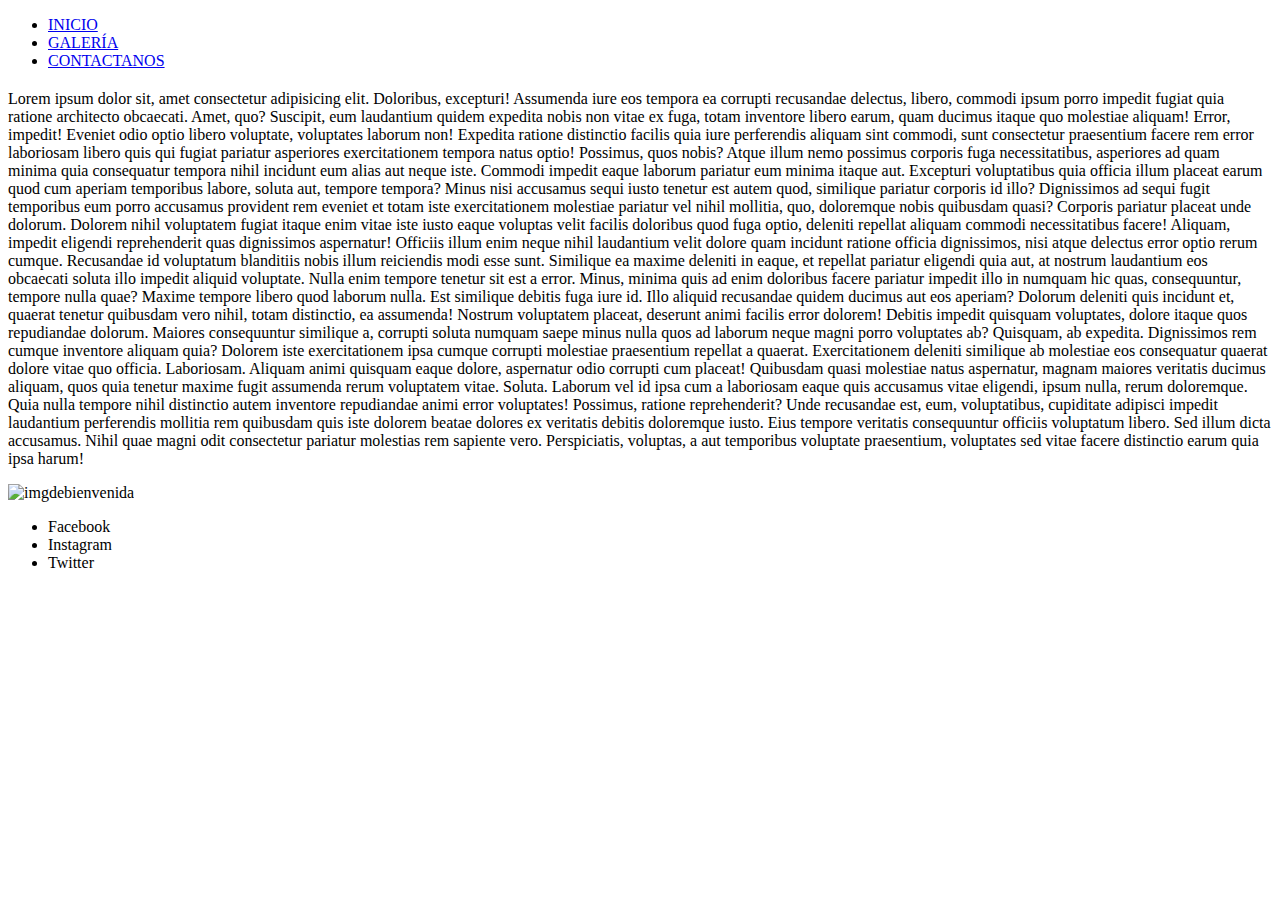
==== index.html @ 831899a7 "Initial commit" ====
<!DOCTYPE html>
<html lang="en">
<head>
    <meta charset="UTF-8">
    <meta http-equiv="X-UA-Compatible" content="IE=edge">
    <meta name="viewport" content="width=, initial-scale=1.0">
    <link rel="stylesheet" href="./css/style.css">
    <title>Document</title>
</head>
<body>
    <header>
        <nav>
            <ul>
                <li>
                    <a href="file:///C:/Users/Usuario/Desktop/ARTFactory+Bara%C3%B1ano/index.html">INICIO</a>
                </li>
                <li>
                    <a href="./pages/galeria.html">GALERÍA</a>
                </li>
                <li>
                    <a href="./pages/contactanos.html">CONTACTANOS</a>
                </li>
            </ul>
        </nav>
    </header>
    <main>
        <section>
            <h2></h2>
            <p>Lorem ipsum dolor sit, amet consectetur adipisicing elit. Doloribus, excepturi! Assumenda iure eos tempora ea corrupti recusandae delectus, libero, commodi ipsum porro impedit fugiat quia ratione architecto obcaecati. Amet, quo?
            Suscipit, eum laudantium quidem expedita nobis non vitae ex fuga, totam inventore libero earum, quam ducimus itaque quo molestiae aliquam! Error, impedit! Eveniet odio optio libero voluptate, voluptates laborum non!
            Expedita ratione distinctio facilis quia iure perferendis aliquam sint commodi, sunt consectetur praesentium facere rem error laboriosam libero quis qui fugiat pariatur asperiores exercitationem tempora natus optio! Possimus, quos nobis?
            Atque illum nemo possimus corporis fuga necessitatibus, asperiores ad quam minima quia consequatur tempora nihil incidunt eum alias aut neque iste. Commodi impedit eaque laborum pariatur eum minima itaque aut.
            Excepturi voluptatibus quia officia illum placeat earum quod cum aperiam temporibus labore, soluta aut, tempore tempora? Minus nisi accusamus sequi iusto tenetur est autem quod, similique pariatur corporis id illo?
            Dignissimos ad sequi fugit temporibus eum porro accusamus provident rem eveniet et totam iste exercitationem molestiae pariatur vel nihil mollitia, quo, doloremque nobis quibusdam quasi? Corporis pariatur placeat unde dolorum.
            Dolorem nihil voluptatem fugiat itaque enim vitae iste iusto eaque voluptas velit facilis doloribus quod fuga optio, deleniti repellat aliquam commodi necessitatibus facere! Aliquam, impedit eligendi reprehenderit quas dignissimos aspernatur!
            Officiis illum enim neque nihil laudantium velit dolore quam incidunt ratione officia dignissimos, nisi atque delectus error optio rerum cumque. Recusandae id voluptatum blanditiis nobis illum reiciendis modi esse sunt.
            Similique ea maxime deleniti in eaque, et repellat pariatur eligendi quia aut, at nostrum laudantium eos obcaecati soluta illo impedit aliquid voluptate. Nulla enim tempore tenetur sit est a error.
            Minus, minima quis ad enim doloribus facere pariatur impedit illo in numquam hic quas, consequuntur, tempore nulla quae? Maxime tempore libero quod laborum nulla. Est similique debitis fuga iure id.
            Illo aliquid recusandae quidem ducimus aut eos aperiam? Dolorum deleniti quis incidunt et, quaerat tenetur quibusdam vero nihil, totam distinctio, ea assumenda! Nostrum voluptatem placeat, deserunt animi facilis error dolorem!
            Debitis impedit quisquam voluptates, dolore itaque quos repudiandae dolorum. Maiores consequuntur similique a, corrupti soluta numquam saepe minus nulla quos ad laborum neque magni porro voluptates ab? Quisquam, ab expedita.
            Dignissimos rem cumque inventore aliquam quia? Dolorem iste exercitationem ipsa cumque corrupti molestiae praesentium repellat a quaerat. Exercitationem deleniti similique ab molestiae eos consequatur quaerat dolore vitae quo officia. Laboriosam.
            Aliquam animi quisquam eaque dolore, aspernatur odio corrupti cum placeat! Quibusdam quasi molestiae natus aspernatur, magnam maiores veritatis ducimus aliquam, quos quia tenetur maxime fugit assumenda rerum voluptatem vitae. Soluta.
            Laborum vel id ipsa cum a laboriosam eaque quis accusamus vitae eligendi, ipsum nulla, rerum doloremque. Quia nulla tempore nihil distinctio autem inventore repudiandae animi error voluptates! Possimus, ratione reprehenderit?
            Unde recusandae est, eum, voluptatibus, cupiditate adipisci impedit laudantium perferendis mollitia rem quibusdam quis iste dolorem beatae dolores ex veritatis debitis doloremque iusto. Eius tempore veritatis consequuntur officiis voluptatum libero.
            Sed illum dicta accusamus. Nihil quae magni odit consectetur pariatur molestias rem sapiente vero. Perspiciatis, voluptas, a aut temporibus voluptate praesentium, voluptates sed vitae facere distinctio earum quia ipsa harum!</p>
            <img src="https://blog.vantagecircle.com/content/images/2022/02/mensaje-de-bienvenida.png" alt="imgdebienvenida">
        </section>
    </main>
    <footer>
        <ul>
            <li>Facebook</li>
            <li>Instagram</li>
            <li>Twitter</li>
        </ul>
    </footer>
</body>
</html>
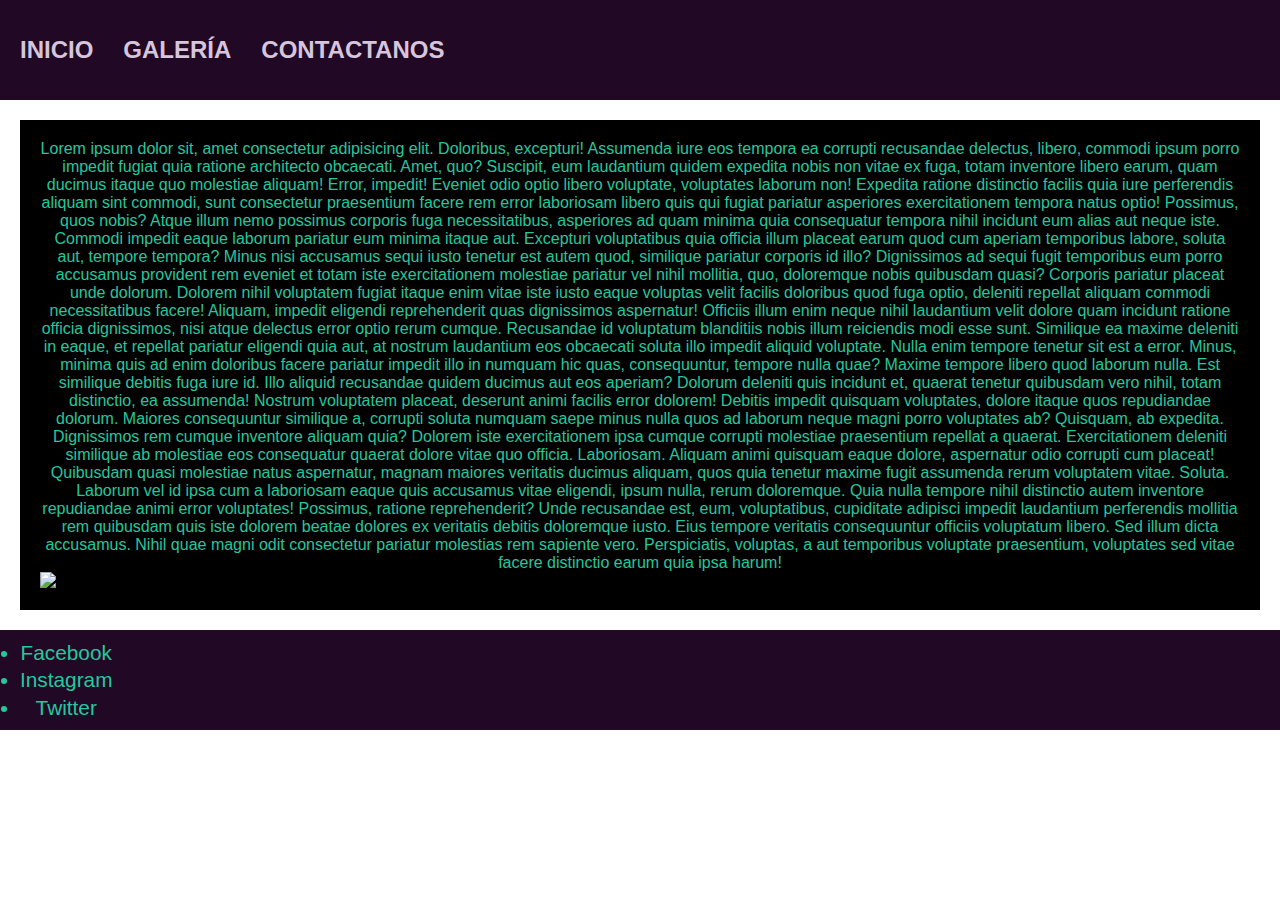
==== commit d9ecdd3a: "linkeo html al css" ====
--- a/index.html
+++ b/index.html
@@ -4,7 +4,7 @@
     <meta charset="UTF-8">
     <meta http-equiv="X-UA-Compatible" content="IE=edge">
     <meta name="viewport" content="width=, initial-scale=1.0">
-    <link rel="stylesheet" href="./css/style.css">
+    <link rel="stylesheet" href="./scss/main.css">
     <title>Document</title>
 </head>
 <body>
--- a/scss/main.css
+++ b/scss/main.css
@@ -0,0 +1,76 @@
+* {
+  margin: 0;
+  padding: 0;
+  box-sizing: border-box;
+}
+
+header {
+  margin: 0px;
+  padding: 20px;
+  height: 100px;
+  background-color: rgb(33, 8, 37);
+  font-family: "Open Sans", sans-serif;
+  text-align: center;
+  color: rgb(36, 199, 158);
+  display: flex;
+  flex-direction: row;
+  align-items: center;
+}
+header nav ul {
+  list-style-type: none;
+  align-items: center;
+  align-content: space-around;
+  display: flex;
+  flex-direction: row;
+}
+header nav ul li a {
+  color: rgb(214, 197, 219);
+  font-size: 1.5rem;
+  font-family: "Open Sans", sans-serif;
+  line-height: 1.8;
+  text-decoration: none;
+  border: none;
+  padding-right: 30px;
+  font-weight: bold;
+}
+
+main {
+  background-color: black;
+  margin: 20px;
+  padding: 20px;
+}
+main section h2 {
+  color: aquamarine;
+  font-family: "Open Sans", sans-serif;
+}
+main section p {
+  font-family: "Open Sans", sans-serif;
+  text-align: center;
+  color: rgb(36, 199, 158);
+}
+main section img {
+  width: 200px;
+  height: 200px;
+}
+main section img:hover {
+  transform: scale(1.05);
+  transition: 0.4s;
+}
+
+footer {
+  margin: 0px;
+  padding: 20px;
+  height: 100px;
+  background-color: rgb(33, 8, 37);
+  font-family: "Open Sans", sans-serif;
+  text-align: center;
+  color: rgb(36, 199, 158);
+  display: flex;
+  align-items: center;
+}
+footer ul li {
+  grid-area: footer;
+  font-size: 1.3rem;
+  line-height: 1.3;
+  padding-right: 30px;
+}/*# sourceMappingURL=main.css.map */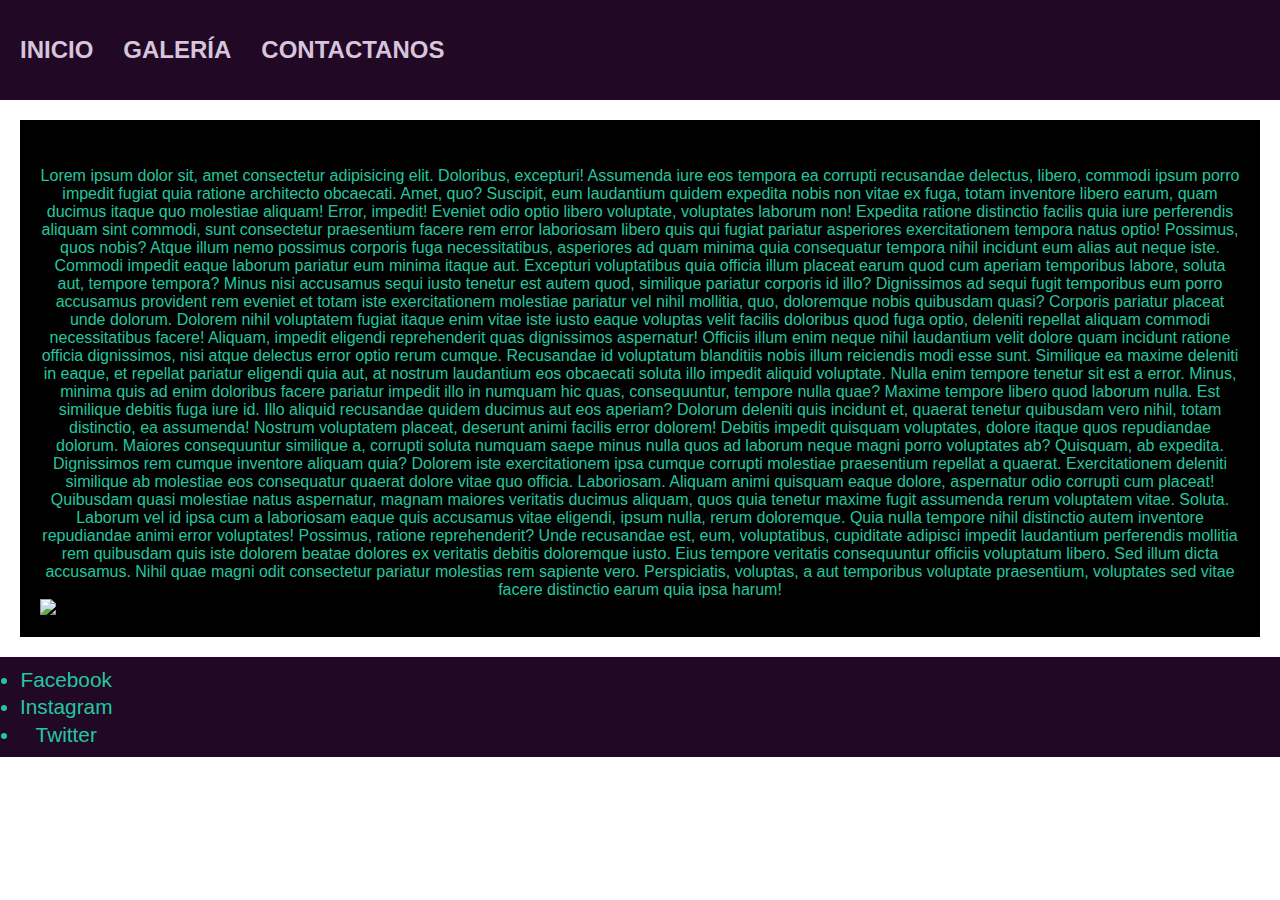
==== commit 1fa96a3d: "agrego carpeta de extend" ====
--- a/index.html
+++ b/index.html
@@ -24,8 +24,8 @@
         </nav>
     </header>
     <main>
+        <h2> Bienvenida a mi web</h2>
         <section>
-            <h2></h2>
             <p>Lorem ipsum dolor sit, amet consectetur adipisicing elit. Doloribus, excepturi! Assumenda iure eos tempora ea corrupti recusandae delectus, libero, commodi ipsum porro impedit fugiat quia ratione architecto obcaecati. Amet, quo?
             Suscipit, eum laudantium quidem expedita nobis non vitae ex fuga, totam inventore libero earum, quam ducimus itaque quo molestiae aliquam! Error, impedit! Eveniet odio optio libero voluptate, voluptates laborum non!
             Expedita ratione distinctio facilis quia iure perferendis aliquam sint commodi, sunt consectetur praesentium facere rem error laboriosam libero quis qui fugiat pariatur asperiores exercitationem tempora natus optio! Possimus, quos nobis?
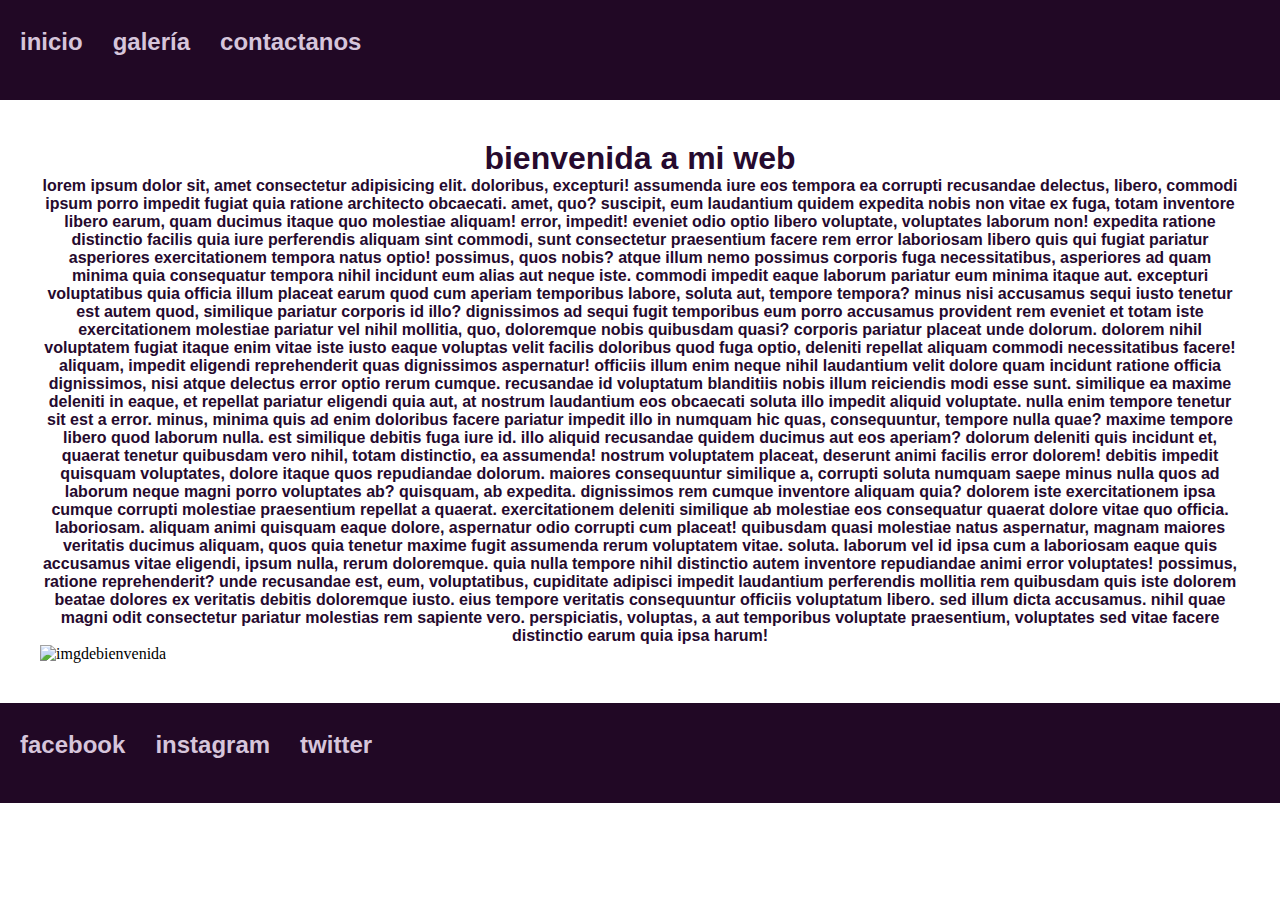
==== commit 6e862fa7: "cambios para la entrega sass 2 (aplico extend, mixin y sumo archivo de texto SEO)" ====
--- a/index.html
+++ b/index.html
@@ -24,9 +24,9 @@
         </nav>
     </header>
     <main>
-        <h2> Bienvenida a mi web</h2>
+        <h1 class="titulos"> Bienvenida a mi web</h1>
         <section>
-            <p>Lorem ipsum dolor sit, amet consectetur adipisicing elit. Doloribus, excepturi! Assumenda iure eos tempora ea corrupti recusandae delectus, libero, commodi ipsum porro impedit fugiat quia ratione architecto obcaecati. Amet, quo?
+            <p class="parrafos">Lorem ipsum dolor sit, amet consectetur adipisicing elit. Doloribus, excepturi! Assumenda iure eos tempora ea corrupti recusandae delectus, libero, commodi ipsum porro impedit fugiat quia ratione architecto obcaecati. Amet, quo?
             Suscipit, eum laudantium quidem expedita nobis non vitae ex fuga, totam inventore libero earum, quam ducimus itaque quo molestiae aliquam! Error, impedit! Eveniet odio optio libero voluptate, voluptates laborum non!
             Expedita ratione distinctio facilis quia iure perferendis aliquam sint commodi, sunt consectetur praesentium facere rem error laboriosam libero quis qui fugiat pariatur asperiores exercitationem tempora natus optio! Possimus, quos nobis?
             Atque illum nemo possimus corporis fuga necessitatibus, asperiores ad quam minima quia consequatur tempora nihil incidunt eum alias aut neque iste. Commodi impedit eaque laborum pariatur eum minima itaque aut.
@@ -46,7 +46,7 @@
             <img src="https://blog.vantagecircle.com/content/images/2022/02/mensaje-de-bienvenida.png" alt="imgdebienvenida">
         </section>
     </main>
-    <footer>
+    <footer class="footer">
         <ul>
             <li>Facebook</li>
             <li>Instagram</li>
--- a/scss/main.css
+++ b/scss/main.css
@@ -4,53 +4,45 @@
   box-sizing: border-box;
 }
 
+footer ul, header nav ul, header nav {
+  display: flex;
+  flex-direction: row;
+  align-items: center;
+}
+
 header {
   margin: 0px;
   padding: 20px;
   height: 100px;
-  background-color: rgb(33, 8, 37);
-  font-family: "Open Sans", sans-serif;
-  text-align: center;
-  color: rgb(36, 199, 158);
-  display: flex;
-  flex-direction: row;
-  align-items: center;
+  background-color: #210825;
+  justify-content: space-between;
 }
 header nav ul {
   list-style-type: none;
-  align-items: center;
-  align-content: space-around;
-  display: flex;
-  flex-direction: row;
+  justify-content: space-around;
 }
 header nav ul li a {
-  color: rgb(214, 197, 219);
   font-size: 1.5rem;
-  font-family: "Open Sans", sans-serif;
   line-height: 1.8;
   text-decoration: none;
   border: none;
   padding-right: 30px;
+  color: #d6c5db;
+  text-align: center;
+  font-family: "Open Sans", sans-serif;
+  text-transform: lowercase;
   font-weight: bold;
 }
 
 main {
-  background-color: black;
   margin: 20px;
   padding: 20px;
-}
-main section h2 {
-  color: aquamarine;
-  font-family: "Open Sans", sans-serif;
-}
-main section p {
-  font-family: "Open Sans", sans-serif;
-  text-align: center;
-  color: rgb(36, 199, 158);
+  background-color: white;
 }
 main section img {
   width: 200px;
   height: 200px;
+  align-items: center;
 }
 main section img:hover {
   transform: scale(1.05);
@@ -61,16 +53,42 @@
   margin: 0px;
   padding: 20px;
   height: 100px;
-  background-color: rgb(33, 8, 37);
+  background-color: #210825;
   font-family: "Open Sans", sans-serif;
   text-align: center;
-  color: rgb(36, 199, 158);
-  display: flex;
-  align-items: center;
+  justify-content: space-between;
+}
+footer ul {
+  list-style-type: none;
+  align-content: space-around;
 }
 footer ul li {
-  grid-area: footer;
-  font-size: 1.3rem;
-  line-height: 1.3;
+  color: #d6c5db;
+  text-align: center;
+  font-family: "Open Sans", sans-serif;
+  text-transform: lowercase;
+  font-weight: bold;
+  font-size: 1.5rem;
+  font-family: "Open Sans", sans-serif;
+  line-height: 1.8;
+  text-decoration: none;
+  border: none;
   padding-right: 30px;
+  font-weight: bold;
+}
+
+.titulos {
+  color: #260a2e;
+  text-align: center;
+  font-family: "Open Sans", sans-serif;
+  text-transform: lowercase;
+  font-weight: bold;
+}
+
+.parrafos {
+  color: #260a2e;
+  text-align: center;
+  font-family: "Open Sans", sans-serif;
+  text-transform: lowercase;
+  font-weight: bold;
 }/*# sourceMappingURL=main.css.map */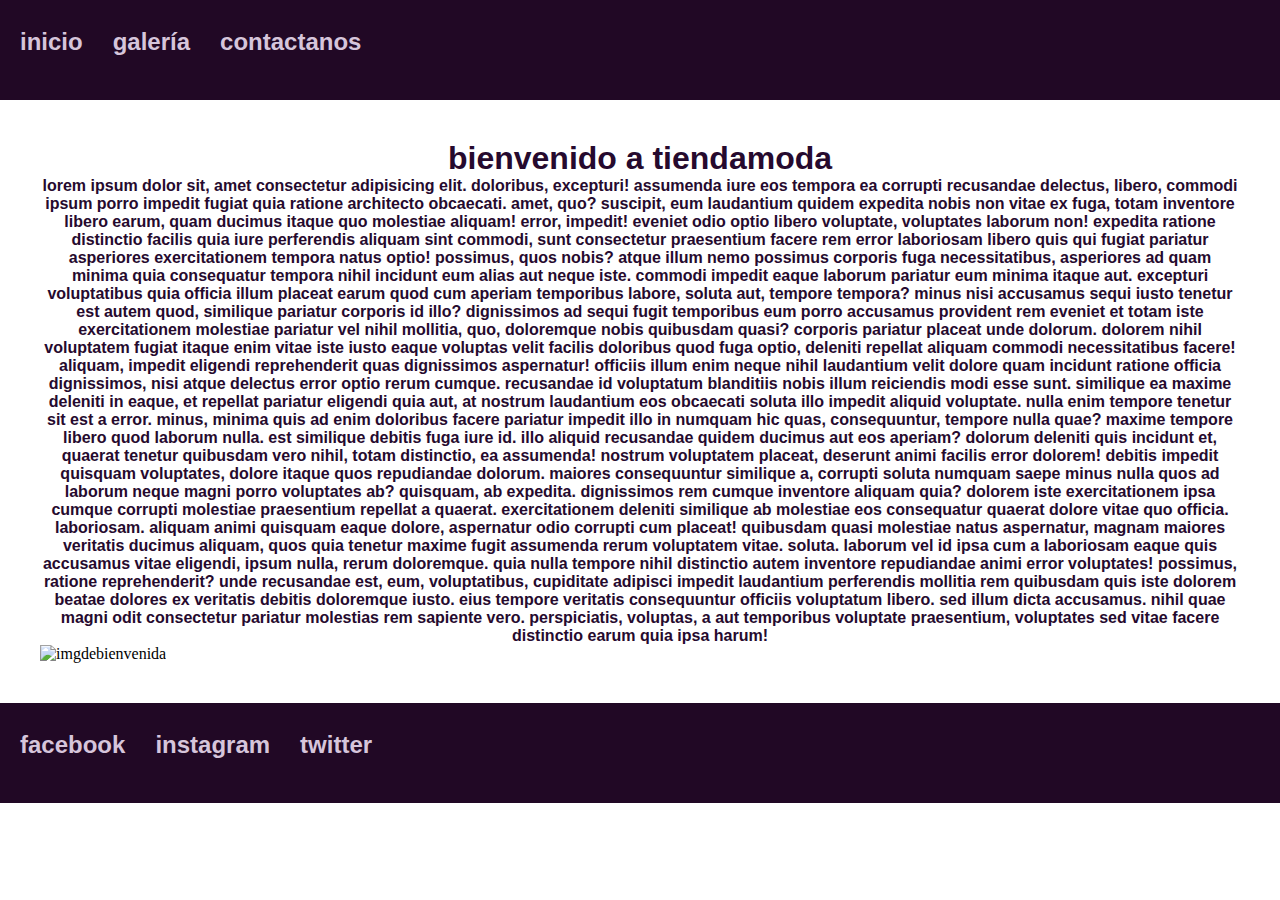
==== commit 3d49c718: "modificaciones SEO" ====
--- a/index.html
+++ b/index.html
@@ -5,26 +5,30 @@
     <meta http-equiv="X-UA-Compatible" content="IE=edge">
     <meta name="viewport" content="width=, initial-scale=1.0">
     <link rel="stylesheet" href="./scss/main.css">
-    <title>Document</title>
+    <!--keywords-->
+    <meta name="keywords" content="ropa, moda, vestimenta, calzado, estilo, outfits">
+    <meta name="description" content="tiendamoda es un sitio dedicado a la moda y a las últimas tendencias">
+    <title>Home</title>
 </head>
 <body>
     <header>
         <nav>
             <ul>
                 <li>
-                    <a href="file:///C:/Users/Usuario/Desktop/ARTFactory+Bara%C3%B1ano/index.html">INICIO</a>
+                    <a href="./index.html">INICIO</a>
                 </li>
                 <li>
-                    <a href="./pages/galeria.html">GALERÍA</a>
+                    <!--esta seccion es solo de muestra, no esta creada-->
+                    <a href="./galeria.html">GALERÍA</a>
                 </li>
                 <li>
-                    <a href="./pages/contactanos.html">CONTACTANOS</a>
+                    <a href="./contacto.html">CONTACTANOS</a>
                 </li>
             </ul>
         </nav>
     </header>
     <main>
-        <h1 class="titulos"> Bienvenida a mi web</h1>
+        <h1 class="titulos"> Bienvenido a tiendamoda</h1>
         <section>
             <p class="parrafos">Lorem ipsum dolor sit, amet consectetur adipisicing elit. Doloribus, excepturi! Assumenda iure eos tempora ea corrupti recusandae delectus, libero, commodi ipsum porro impedit fugiat quia ratione architecto obcaecati. Amet, quo?
             Suscipit, eum laudantium quidem expedita nobis non vitae ex fuga, totam inventore libero earum, quam ducimus itaque quo molestiae aliquam! Error, impedit! Eveniet odio optio libero voluptate, voluptates laborum non!
